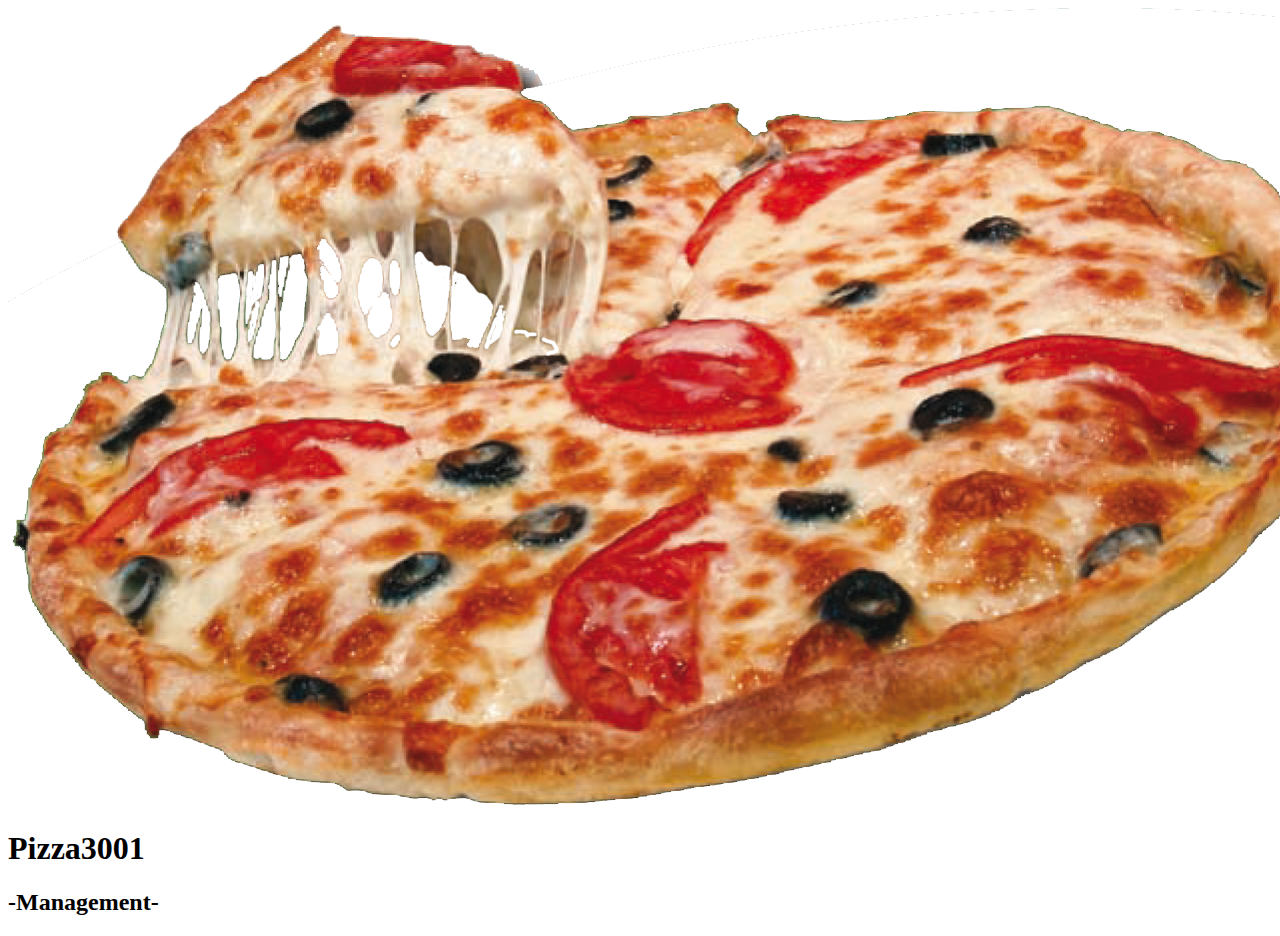
==== sales-data.html @ a3aad66a "changed names of index.html and sales-data.html" ====
<!DOCTYPE html>
<html>
  <head>
    <meta charset="utf-8">
    <title>Pizza Odyssey</title>
    <link href="style.css" rel="stylesheet" type="css/text">
  </head>
  <body>
    <img src="img/pizza.png"  alt="pizza image">
    <h1>Pizza3001</h1>
    <h2>&#45;Management&#45;</h2>

    <script src="pizza-data.js"></script>
    <script src = "app.js"></script>
  </body>
</html>
---- style.css ----
@font-face {
    font-family: 'know_your_productregular';
    src: url(fonts/knowYourProduct/know_your_product-webfont.eot);
    src: url(fonts/knowYourProduct/know_your_product-webfont.eot?#iefix) format(embedded-opentype),
         url(fonts/knowYourProduct/know_your_product-webfont.woff) format(woff),
         url(fonts/knowYourProduct/know_your_product-webfont.ttf) format(truetype),
         url(fonts/knowYourProduct/know_your_product-webfont.svg#know_your_productregular) format(svg);
    font-weight: normal;
    font-style: normal;

}



body{
  text-align: center;
  margin: auto;
  background: #161a40;
}

img{
  position: relative;
  top: 60px;
  left: 200px;
  z-index: -1;
  width: 113px;
  height: 67px;
}

h1{
  font-size: 64px;
  font-family: 'know_your_productregular', sans-serif;
  margin-bottom: 20px;
  z-index: 1;
}

h2{
  font-family: arial, serif;
}

table, th, td {
   border: 1px solid black;
}

td {
  text-align: center;
}
table{
  background: #ffffff;
  position: relative;
  top: 50%;
  left: 40%;
  padding: 5px;
  margin: 10px;
}
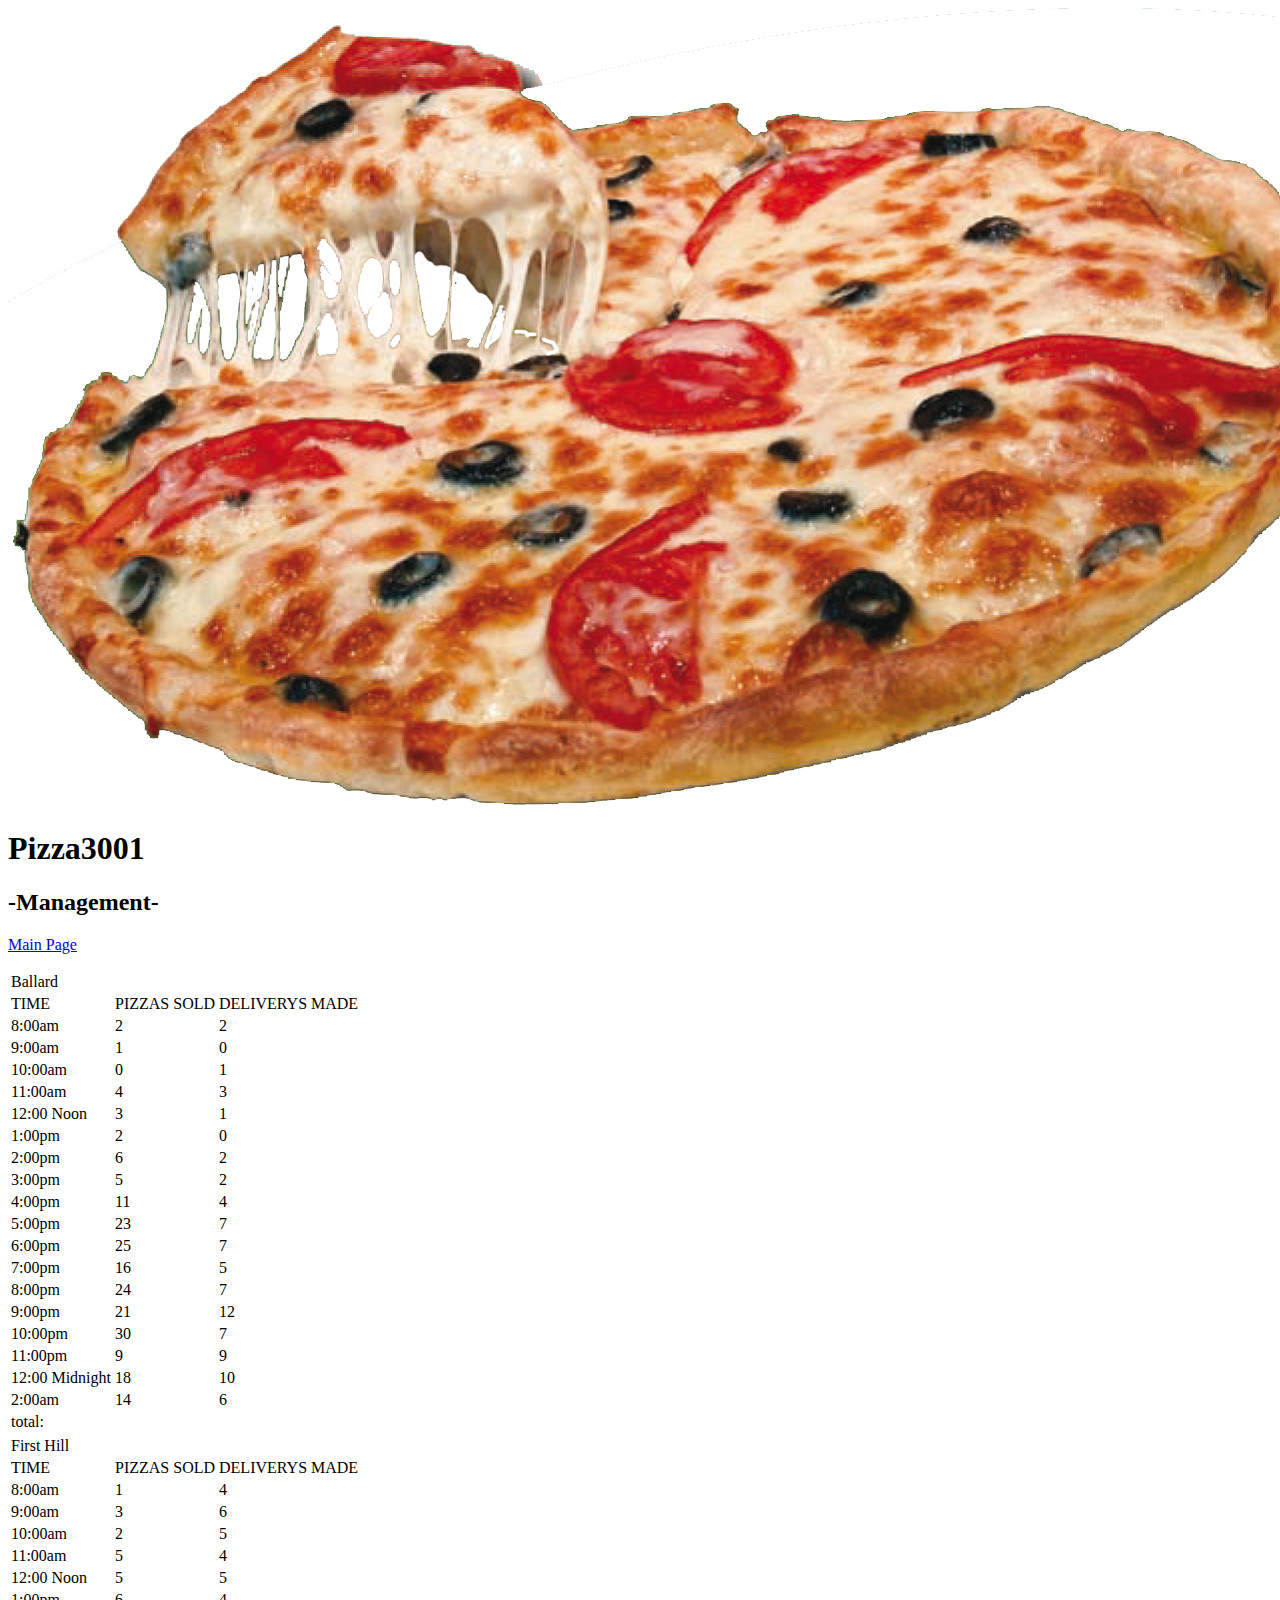
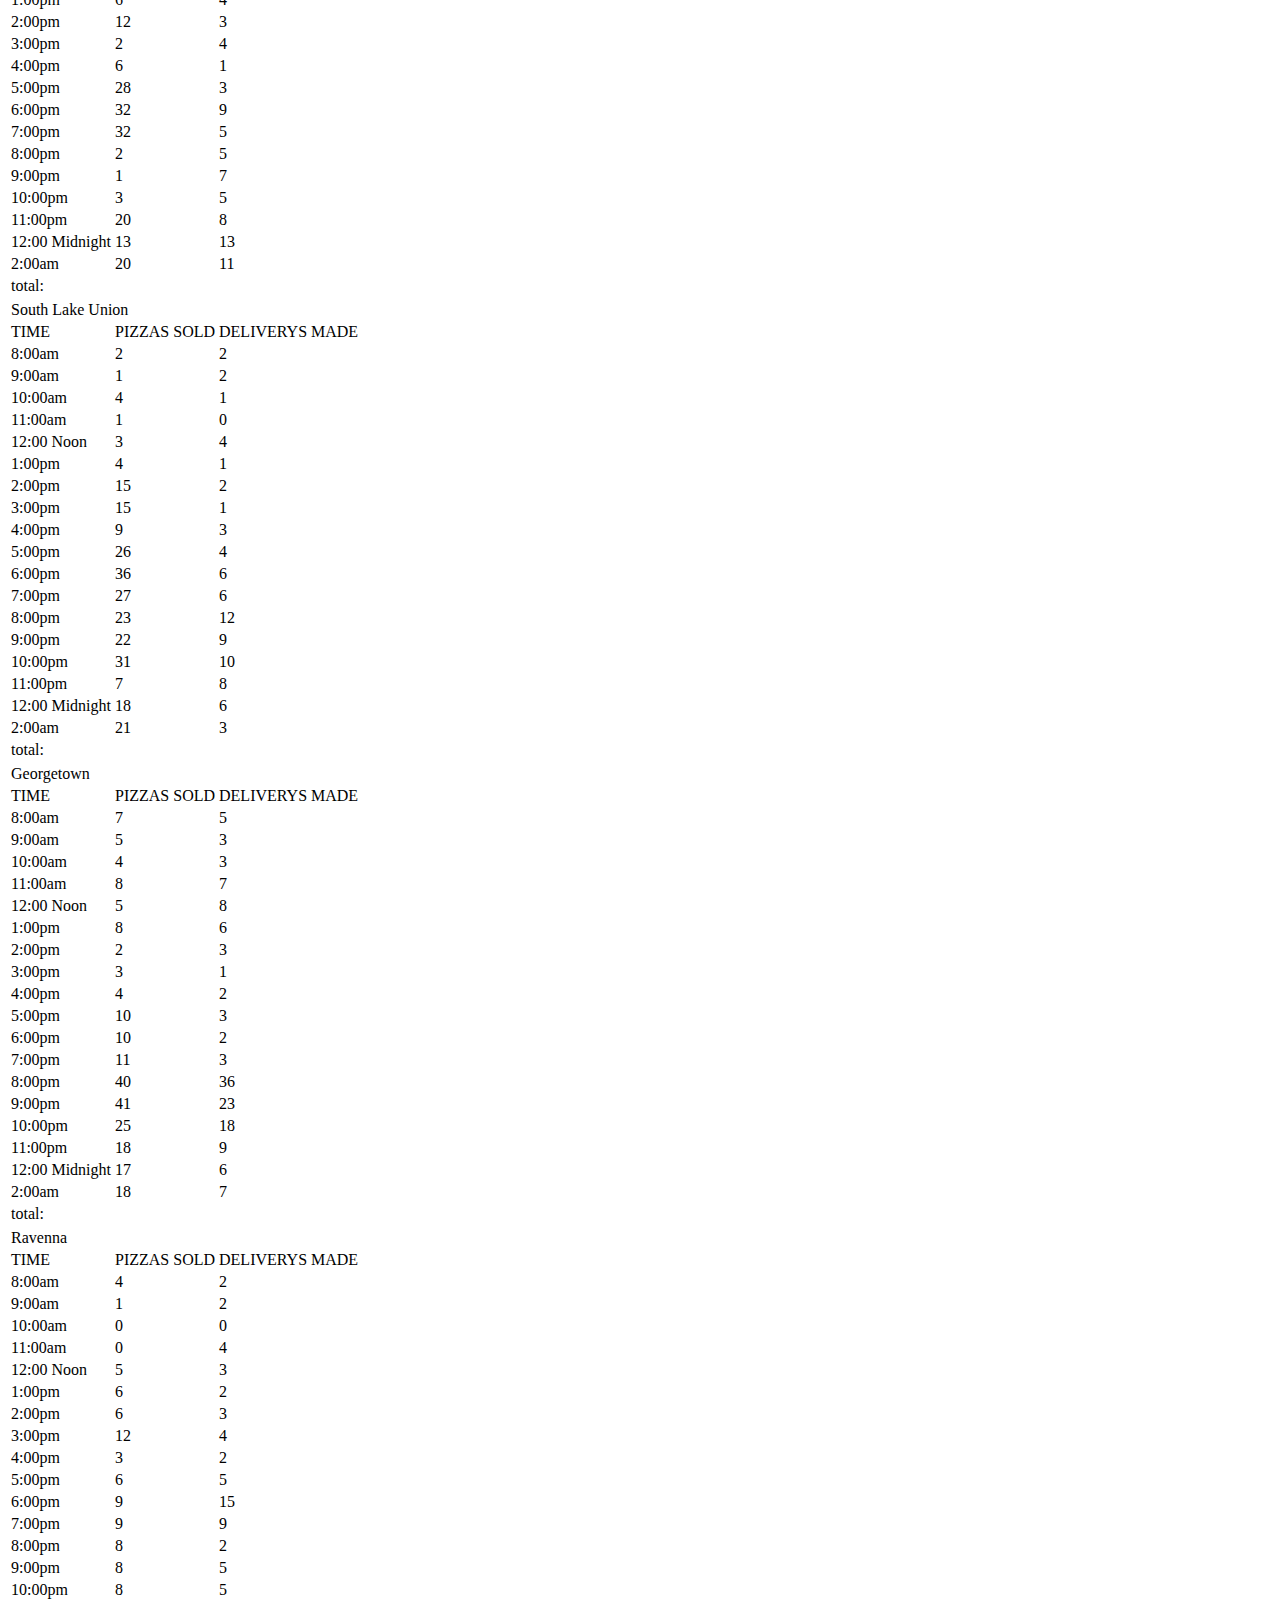
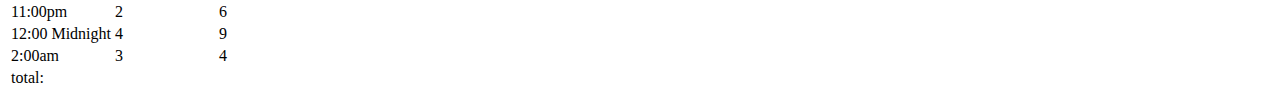
==== commit c3007035: "added images and modified files." ====
--- a/sales-data.html
+++ b/sales-data.html
@@ -10,6 +10,9 @@
     <h1>Pizza3001</h1>
     <h2>&#45;Management&#45;</h2>
 
+<p>
+  <a href="index.html">Main Page</a>
+</p>
     <script src="pizza-data.js"></script>
     <script src = "app.js"></script>
   </body>
--- a/style.css
+++ b/style.css
@@ -15,7 +15,8 @@
 body{
   text-align: center;
   margin: auto;
-  background: #161a40;
+  background-image: url(img/background.jpg);
+
 }
 
 img{
@@ -28,6 +29,10 @@
 }
 
 h1{
+  background: -webkit-linear-gradient(top, #384663, #000);
+  background: linear-gradient(top, #384663, #000);
+  -webkit-background-clip: text;
+  -webkit-text-fill-color: transparent;
   font-size: 64px;
   font-family: 'know_your_productregular', sans-serif;
   margin-bottom: 20px;
@@ -53,3 +58,12 @@
   padding: 5px;
   margin: 10px;
 }
+
+a:link{
+  color: #394663;
+  text-decoration: none;
+}
+
+a:hover{
+  color: #4ca199;
+}
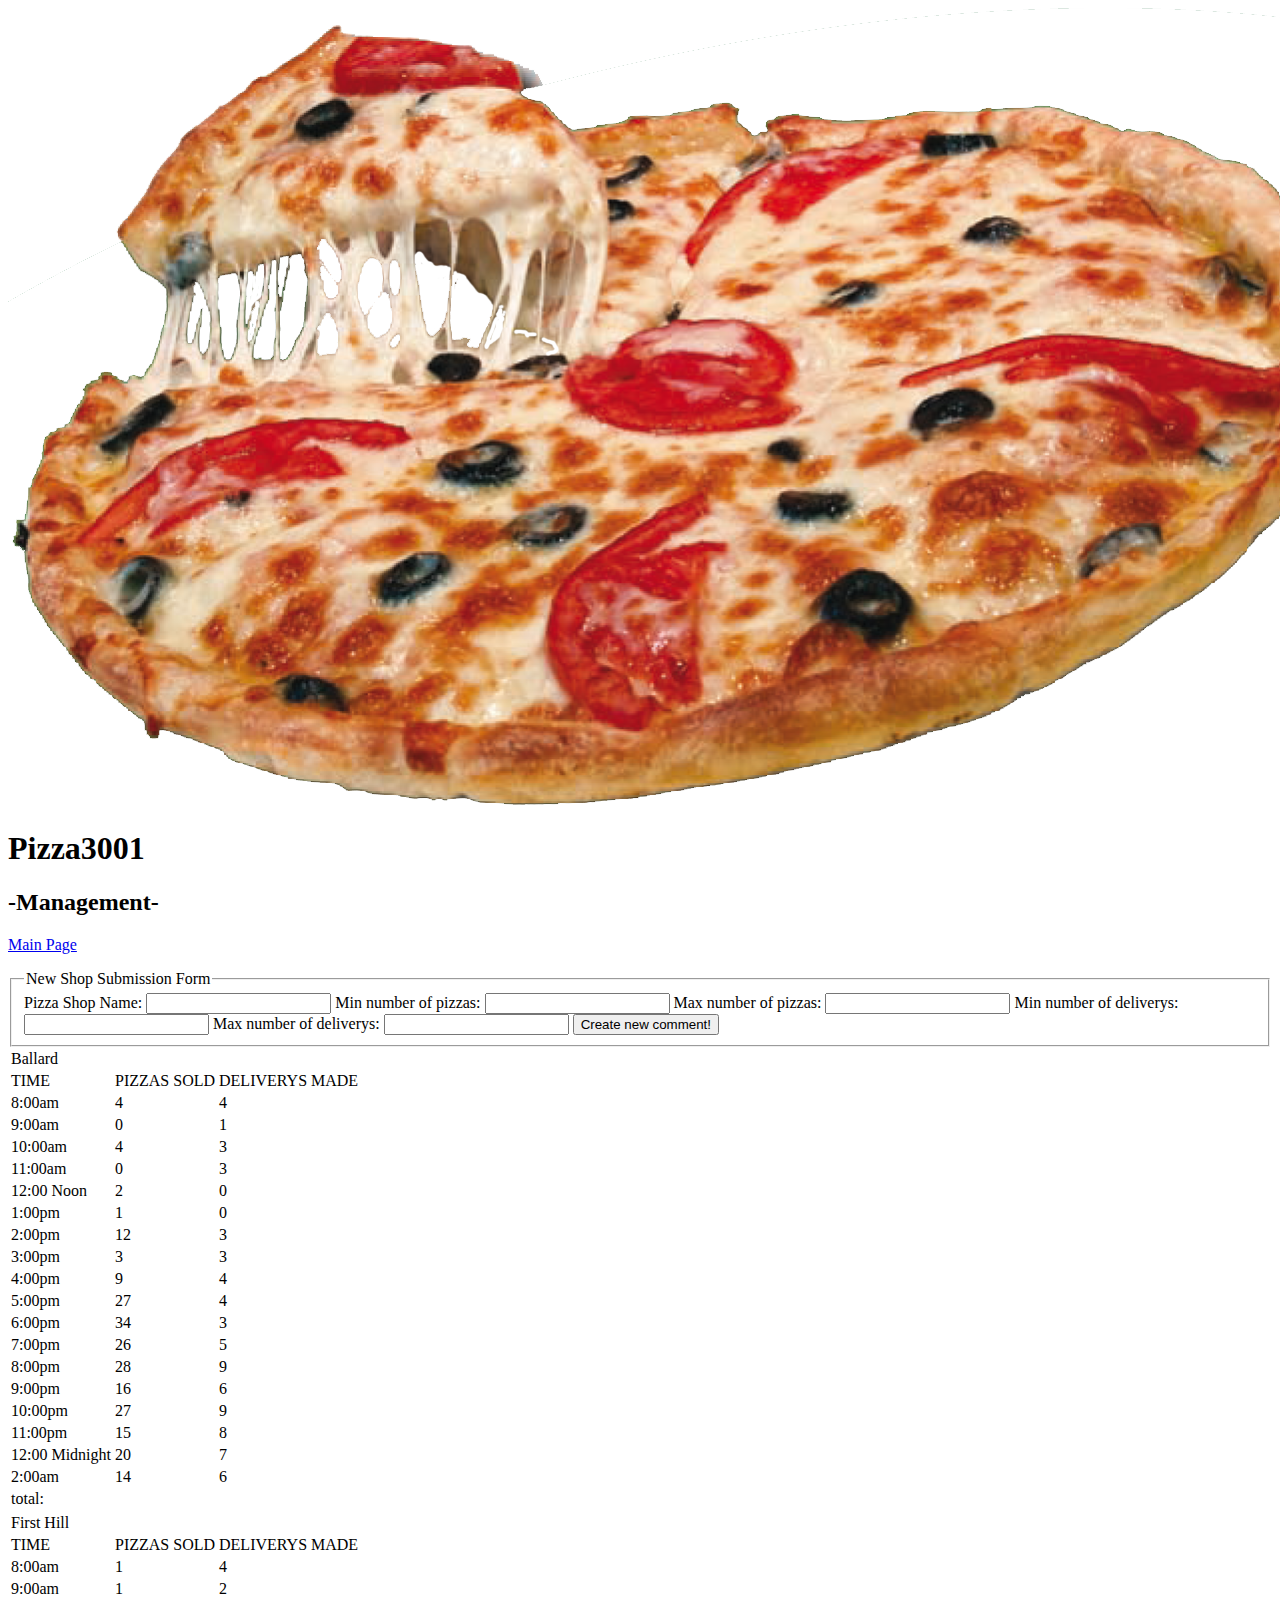
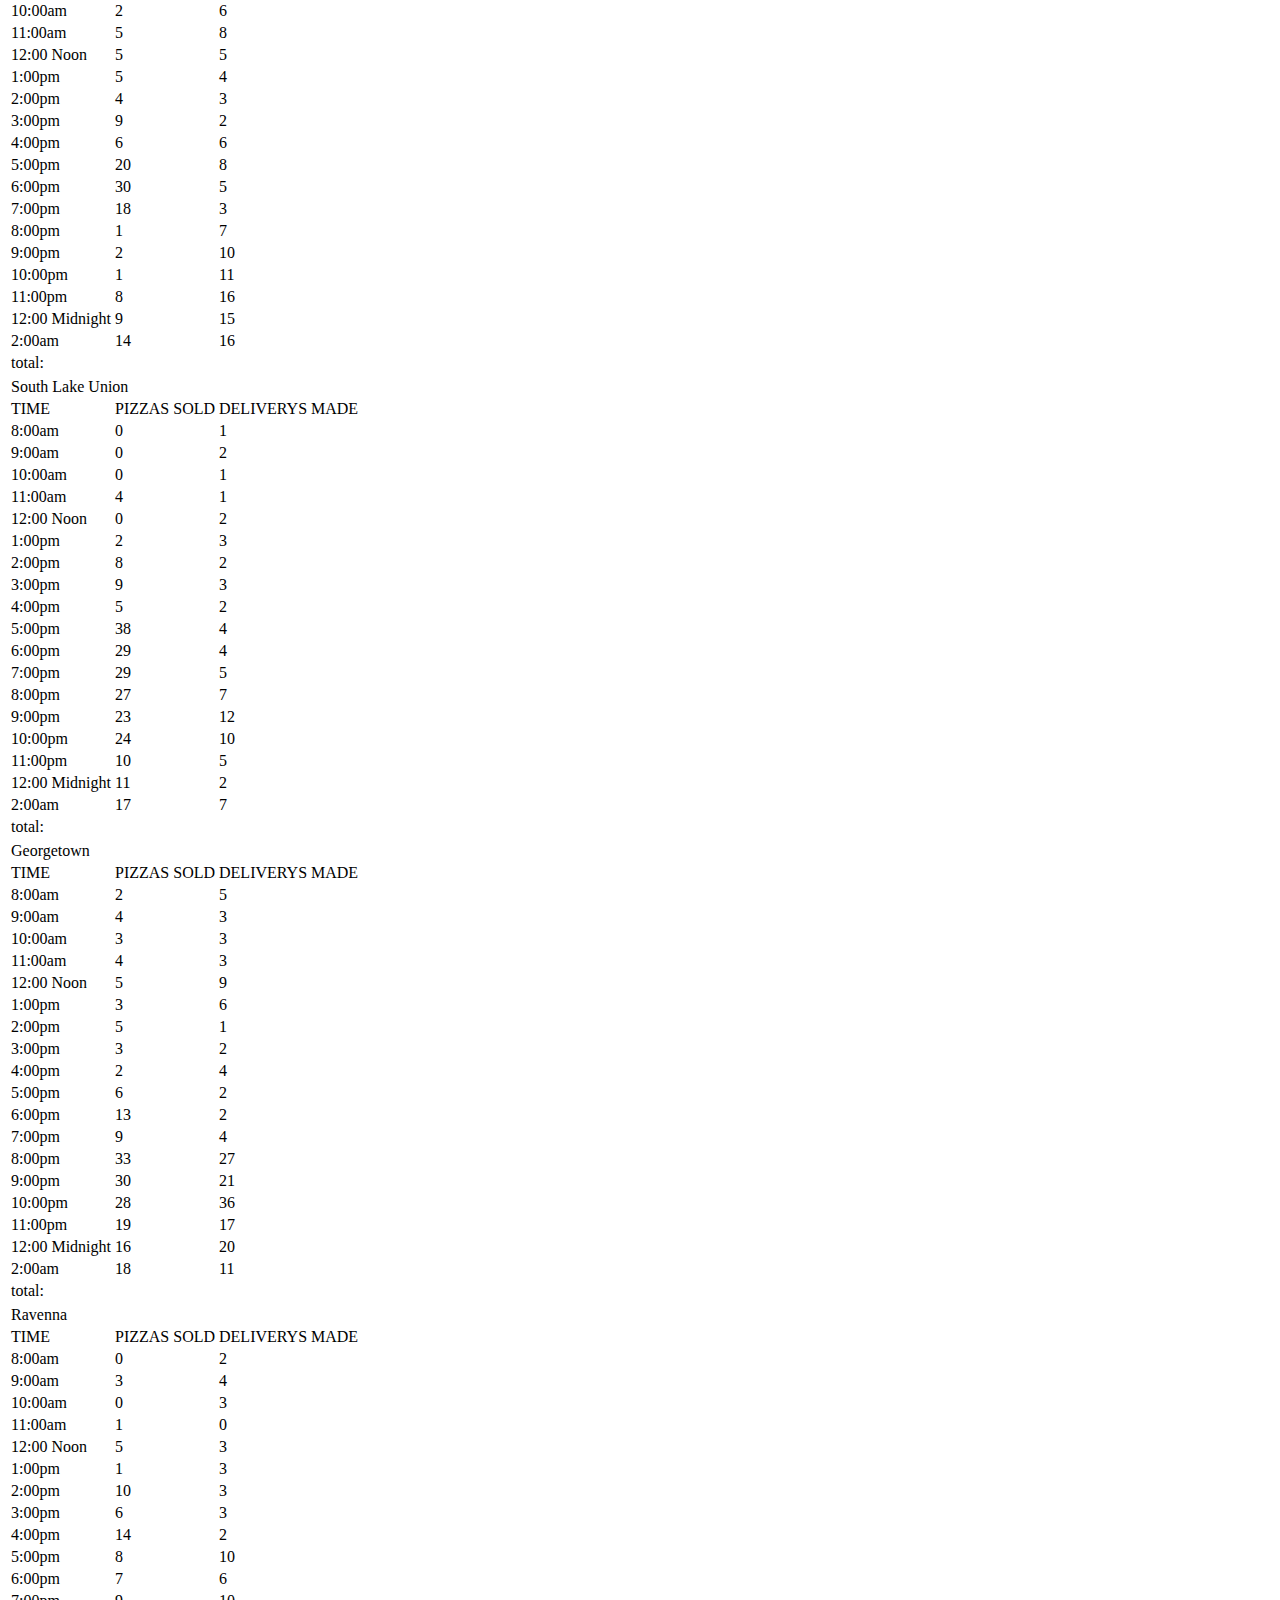
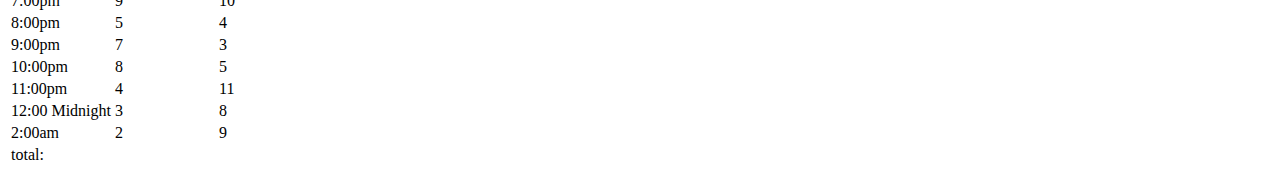
==== commit 09136c7a: "commiting to save" ====
--- a/sales-data.html
+++ b/sales-data.html
@@ -2,17 +2,42 @@
 <html>
   <head>
     <meta charset="utf-8">
-    <title>Pizza Odyssey</title>
+    <title>Pizza Odyssey sales-data</title>
     <link href="style.css" rel="stylesheet" type="css/text">
   </head>
   <body>
-    <img src="img/pizza.png"  alt="pizza image">
+    <div class="logo">
+      <img src="img/pizza.png"  alt="pizza image">
+    </div>
     <h1>Pizza3001</h1>
     <h2>&#45;Management&#45;</h2>
 
 <p>
   <a href="index.html">Main Page</a>
 </p>
+
+    <form id="data-form">
+        <fieldset>
+          <legend>New Shop Submission Form</legend>
+
+          <label for="locationName">Pizza Shop Name: </label>
+          <input name="locationName" type="text">
+
+          <label for="hourlyPMins">Min number of pizzas: </label>
+          <input name="hourlyPMins" type="text">
+
+          <label for="hourlyPMaxs">Max number of pizzas: </label>
+          <input name="hourlyPMaxs" type="text">
+
+          <label for="hourlyDMins"> Min number of deliverys: </label>
+          <input name="hourlyDMins" type="text">
+
+          <label for="hourlyDMaxs">Max number of deliverys:</label>
+          <input name="hourlyDMaxs" type="text">
+
+          <button id="comment-button" type="submit">Create new comment!</button>
+        </fieldset>
+      </form>
     <script src="pizza-data.js"></script>
     <script src = "app.js"></script>
   </body>
--- a/style.css
+++ b/style.css
@@ -19,13 +19,25 @@
 
 }
 
-img{
+.header{
+  background: rgba(0, 0, 0, 0.2);
+}
+
+.header ul li{
+  color: #6992ee;
+}
+
+.logo img{
   position: relative;
   top: 60px;
   left: 200px;
   z-index: -1;
   width: 113px;
   height: 67px;
+}
+
+ul li{
+  list-style-type: none;
 }
 
 h1{
@@ -58,12 +70,34 @@
   padding: 5px;
   margin: 10px;
 }
+.nav ul {
+    display: flex;
+    justify-content: flex-end;
+    flex-direction: row;
+    list-style-type: none;
+    margin: 0;
+    padding: 0;
+}
+
+.nav li {
+  font-size: 18px;
+  margin: 10px;
+}
 
 a:link{
-  color: #394663;
+  color: #6992ee;
   text-decoration: none;
 }
 
 a:hover{
   color: #4ca199;
 }
+
+.image{
+  font-size: 18px;
+}
+
+.hut img{
+  height: 520px;
+  width: 100%;
+}
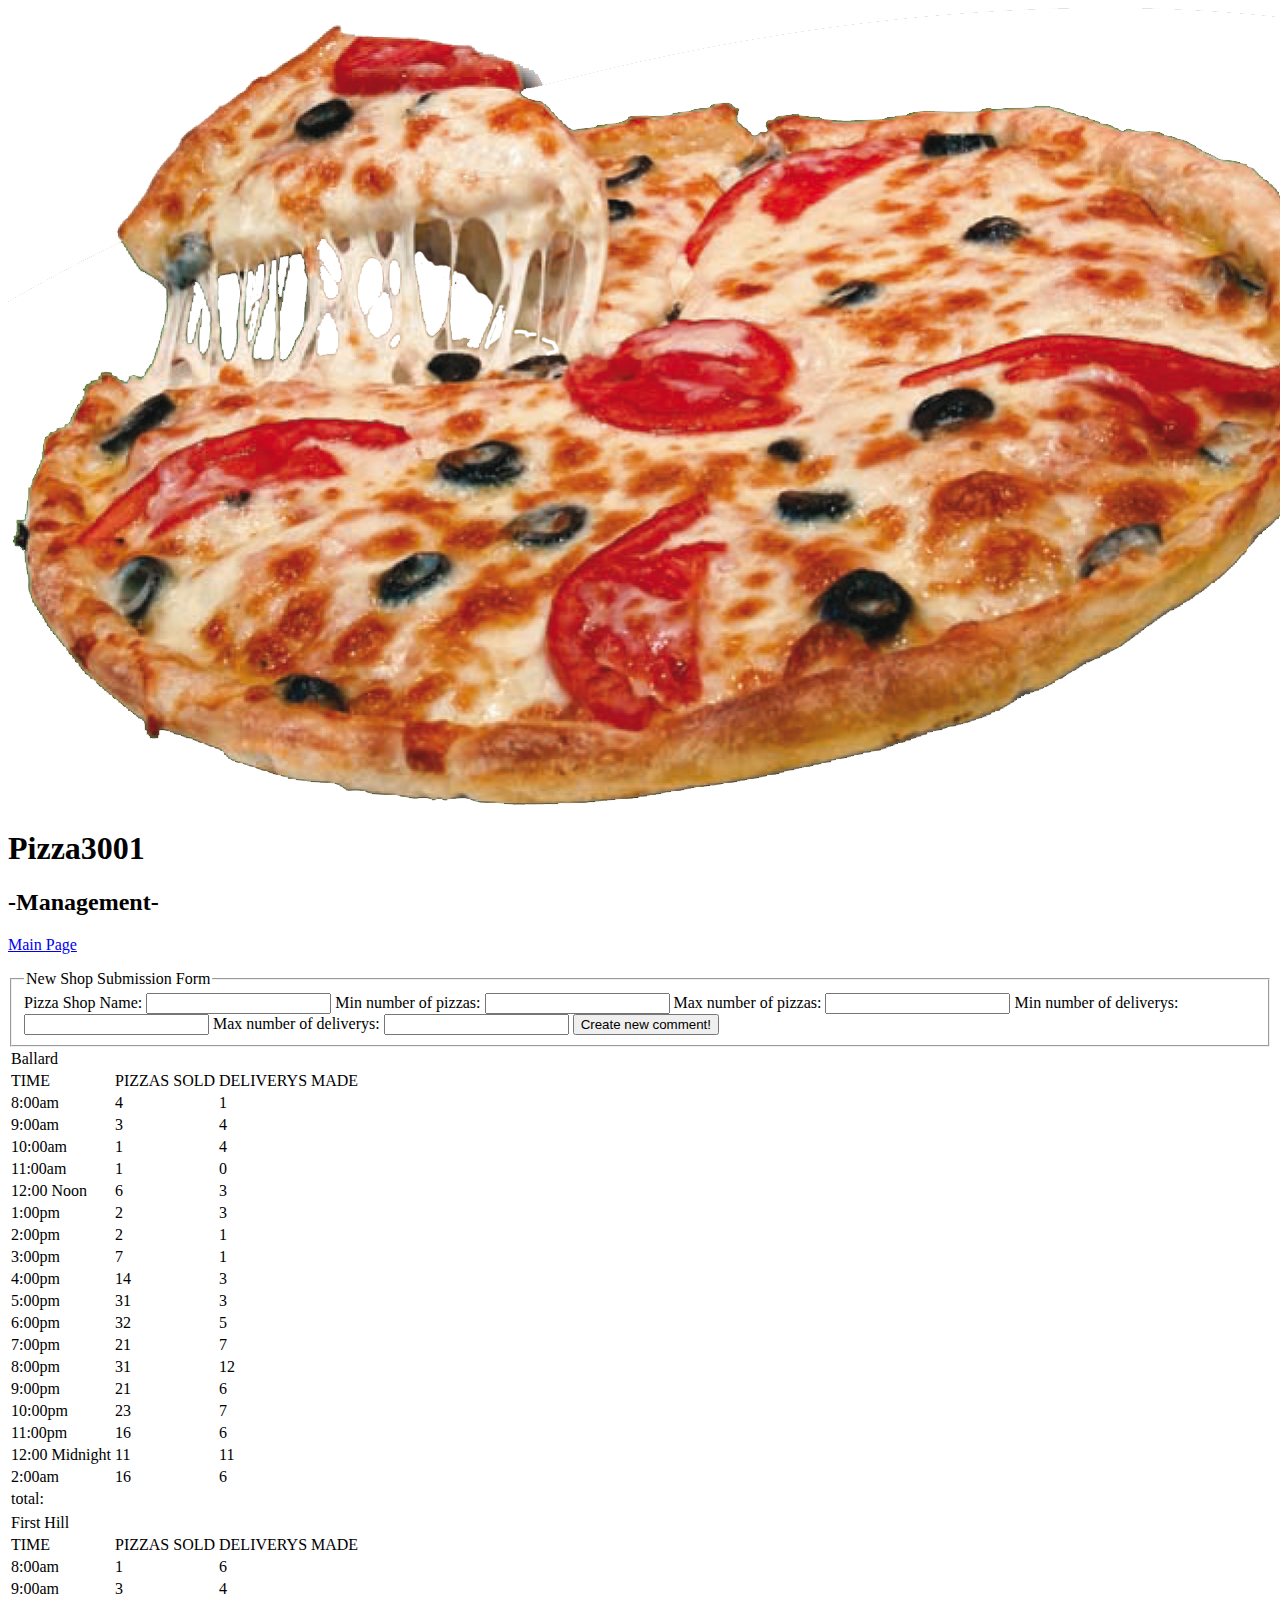
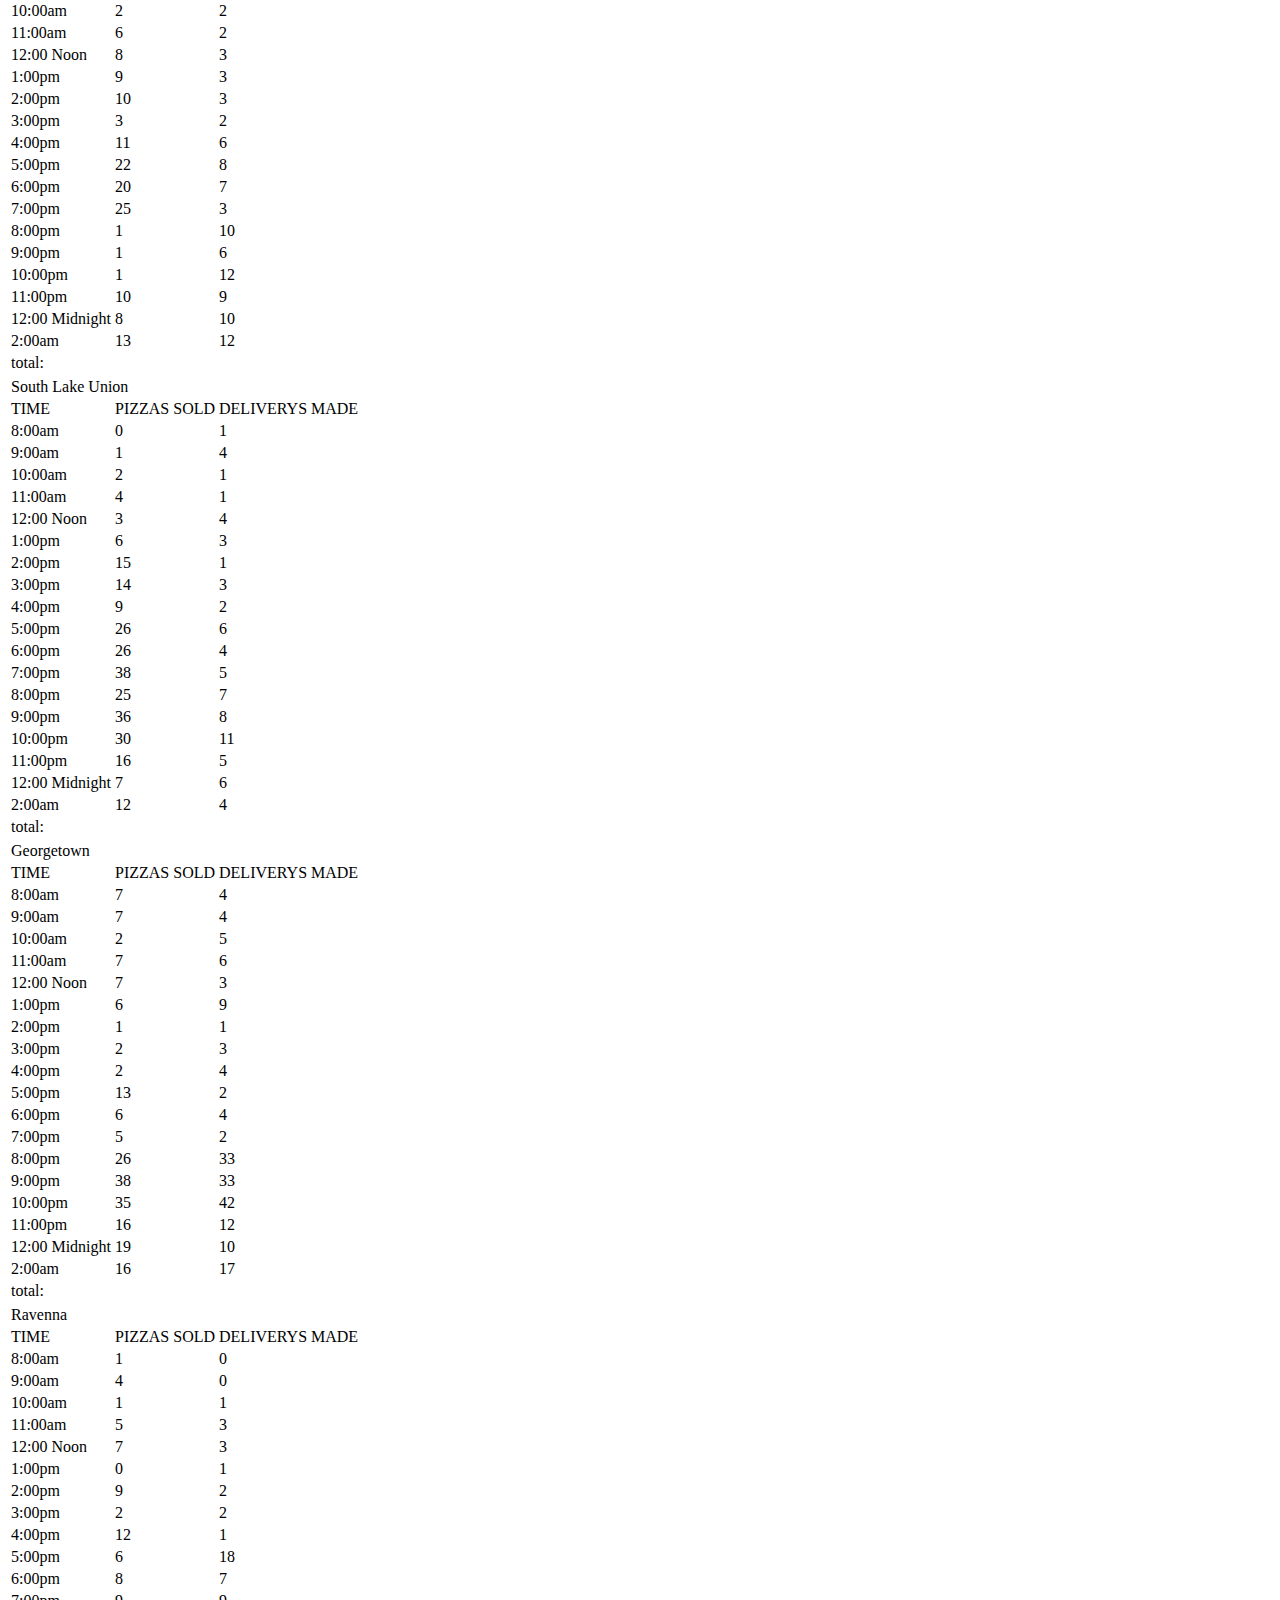
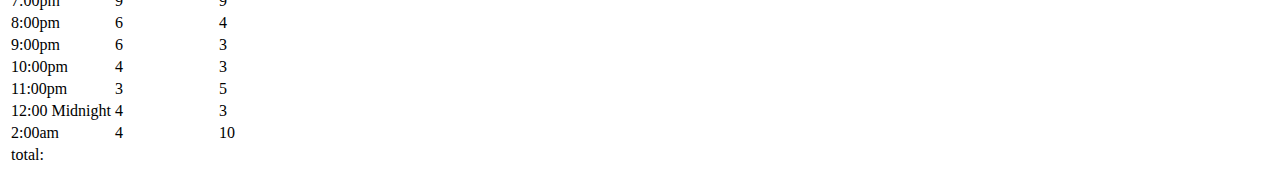
==== commit ebcfeef7: "added detail to site" ====
--- a/sales-data.html
+++ b/sales-data.html
@@ -39,6 +39,7 @@
         </fieldset>
       </form>
     <script src="pizza-data.js"></script>
+    <script src="newTable.js"></script>
     <script src = "app.js"></script>
   </body>
 </html>
--- a/style.css
+++ b/style.css
@@ -13,10 +13,34 @@
 
 
 body{
+  background-image: url(img/background.jpg);
+}
+.container{
+  width:960px;
+  background-image: url(img/background.jpg);
+  background: rgba(255, 255, 255, 0.6);
   text-align: center;
   margin: auto;
-  background-image: url(img/background.jpg);
+  font-family: arial;
+  -moz-box-shadow: inset 2px 2px 2px rgba(255, 255, 255, .4), inset -2px -2px 2px rgba(0, 0, 0, .4);
+ -webkit-box-shadow: inset 2px 2px 2px rgba(255, 255, 255, .4), inset -2px -2px 2px rgba(0, 0, 0, .4);
+ box-shadow: inset 2px 2px 2px rgba(255, 255, 255, .4), inset -2px -2px 2px rgba(0, 0, 0, .4);
+}
 
+.rivet1 img{
+  width: 5%;
+  height: 5%;
+  display: flex;
+  justify-content: flex-end;
+}
+
+.rivet2 img{
+  position: relative;
+  top: -5px;
+  right: 5px;
+  margin: 0px;
+  width: 5%;
+  height: 5%;
 }
 
 .header{
@@ -41,12 +65,13 @@
 }
 
 h1{
-  background: -webkit-linear-gradient(top, #384663, #000);
-  background: linear-gradient(top, #384663, #000);
+  background: -webkit-linear-gradient(top, #8a110d, #000);
+  background: linear-gradient(top, #8a110d, #000);
   -webkit-background-clip: text;
   -webkit-text-fill-color: transparent;
   font-size: 64px;
   font-family: 'know_your_productregular', sans-serif;
+  text-shadow: 1px 1px 2px black;
   margin-bottom: 20px;
   z-index: 1;
 }
@@ -101,3 +126,21 @@
   height: 520px;
   width: 100%;
 }
+
+.info h2{
+  font-family: 'know_your_productregular', sans-serif;
+  font-size: 26px;
+  border-bottom: 5px solid #4e4e4e;
+  margin: 50px;
+  display: flex;
+  justify-content: center;
+  color: #ffffff;
+  text-shadow: 2px 2px #8a110d;
+}
+.info p{
+  color: #ffffff;
+  font-size: 18px;
+  text-transform: uppercase;
+  padding: 10px;
+  text-shadow: 2px 2px #8a110d;
+}
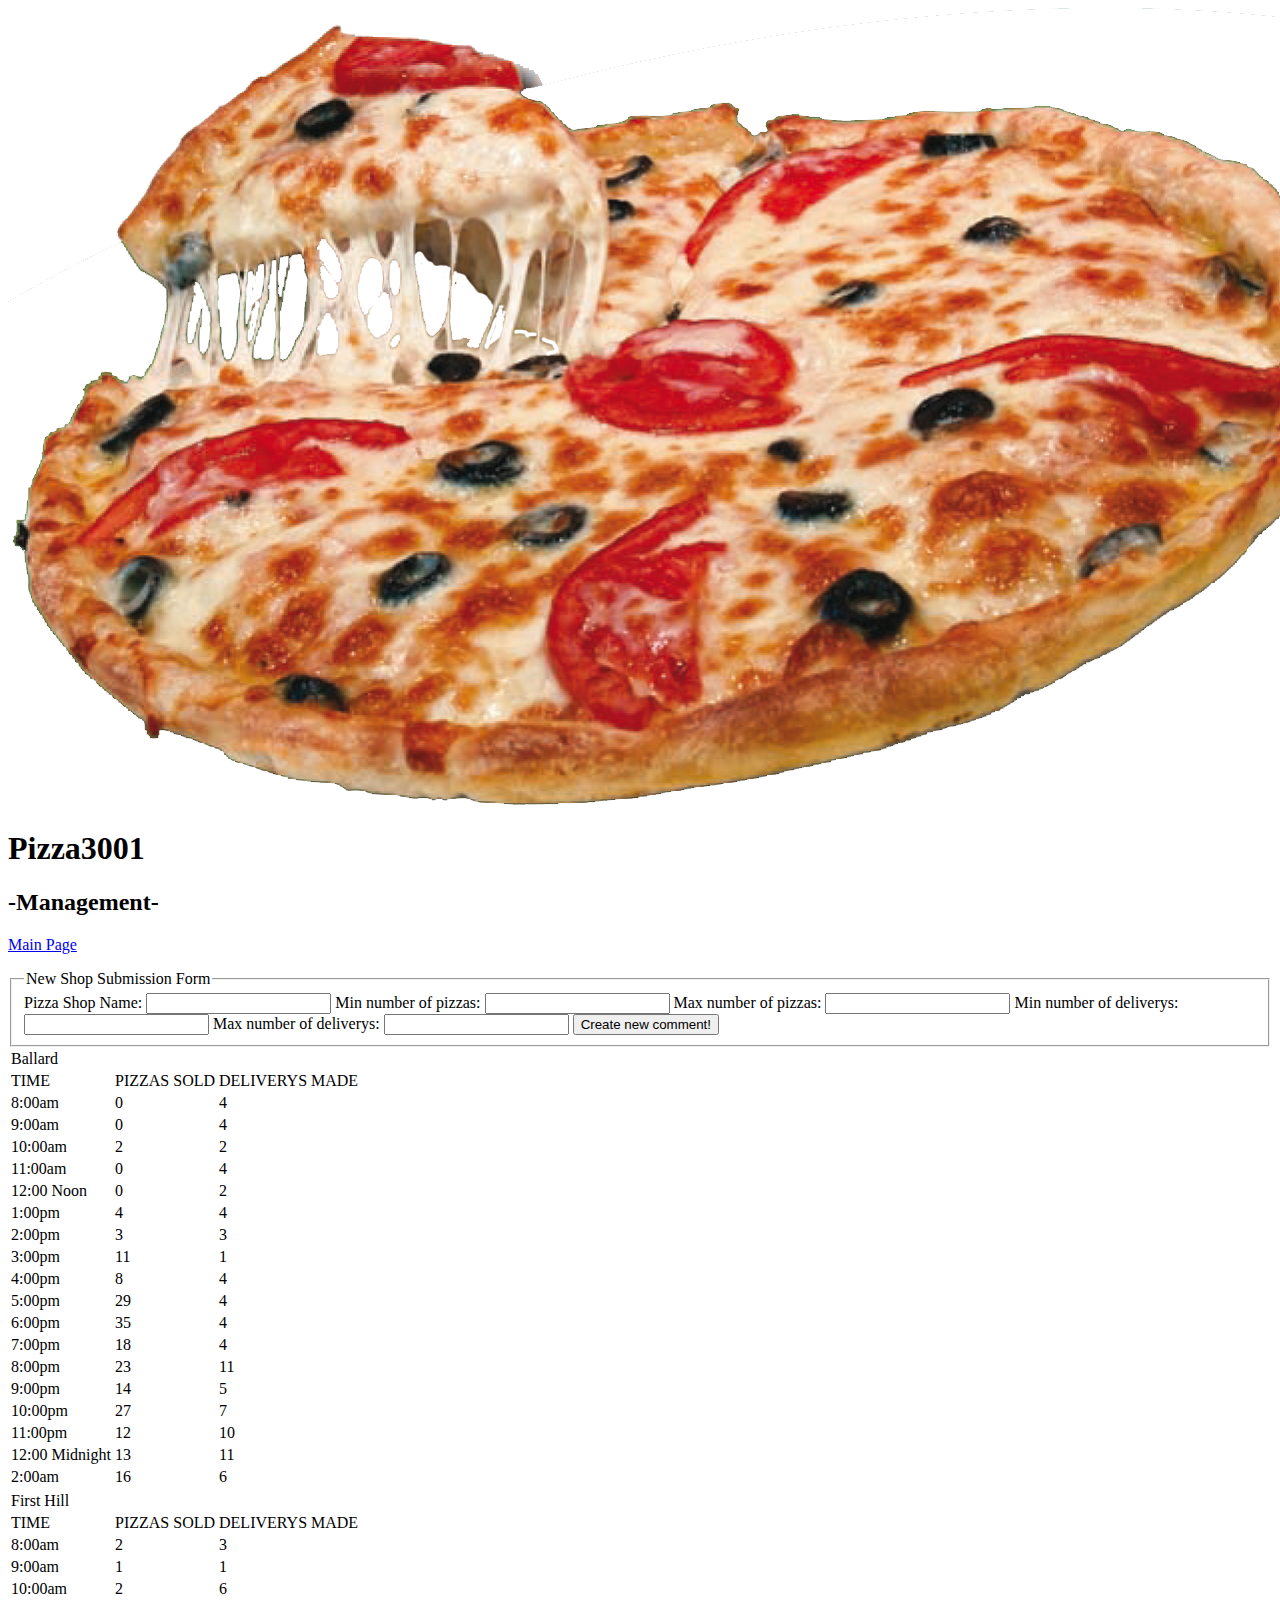
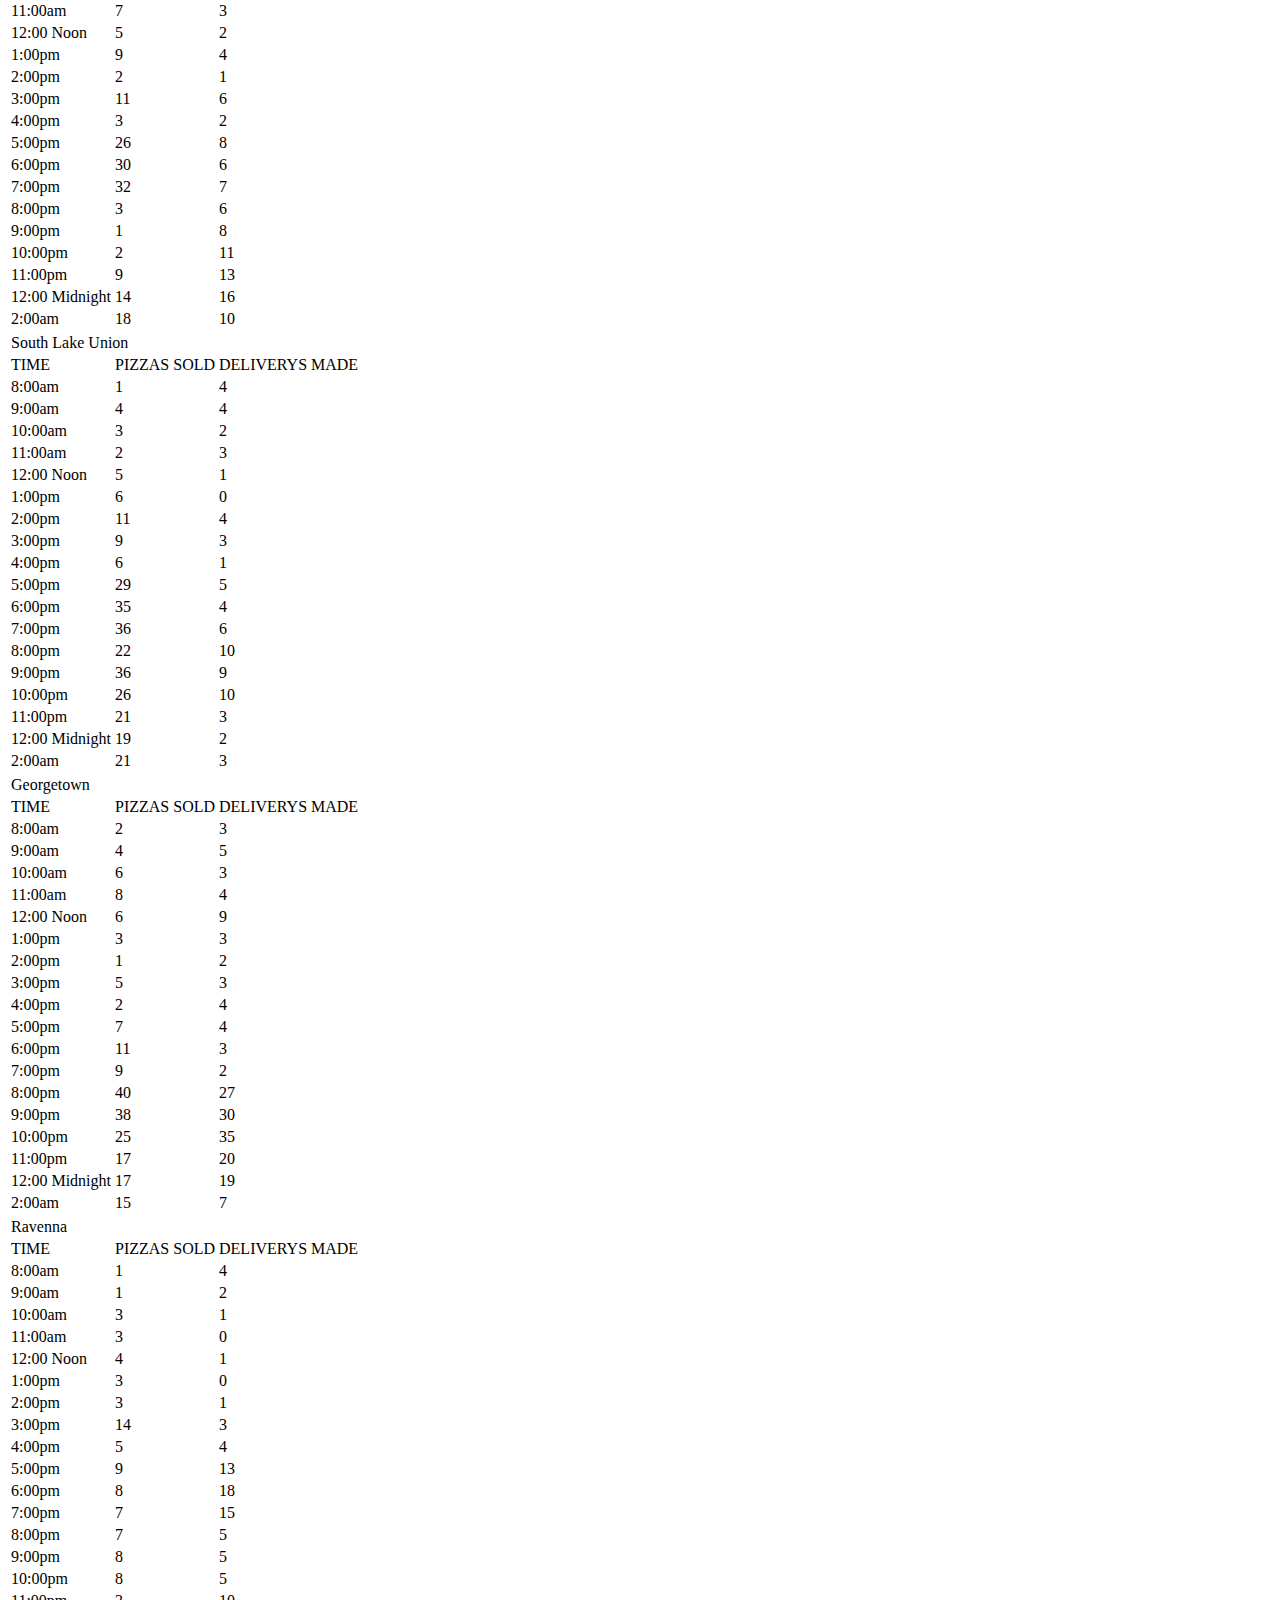
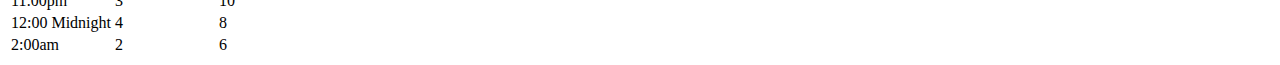
==== commit eec0dde0: "allowed tables to bet set in id sales_data" ====
--- a/sales-data.html
+++ b/sales-data.html
@@ -6,10 +6,13 @@
     <link href="style.css" rel="stylesheet" type="css/text">
   </head>
   <body>
-    <div class="logo">
-      <img src="img/pizza.png"  alt="pizza image">
-    </div>
-    <h1>Pizza3001</h1>
+    <div class="container">
+    <div class="header">
+      <div class="logo">
+        <img src="img/pizza.png"  alt="pizza image">
+      </div>
+      <h1>Pizza3001</h1>
+  </div>
     <h2>&#45;Management&#45;</h2>
 
 <p>
@@ -38,8 +41,12 @@
           <button id="comment-button" type="submit">Create new comment!</button>
         </fieldset>
       </form>
+      <div id="store_data">
+
+      </div>
     <script src="pizza-data.js"></script>
     <script src="newTable.js"></script>
     <script src = "app.js"></script>
+  </div>
   </body>
 </html>
--- a/style.css
+++ b/style.css
@@ -36,8 +36,26 @@
 
 .rivet2 img{
   position: relative;
-  top: -5px;
-  right: 5px;
+  top: -65px;
+  left: 450px;
+  margin: 0px;
+  width: 5%;
+  height: 5%;
+}
+
+.rivet3 img{
+  width: 5%;
+  height: 5%;
+  position: relative;
+  top: 90px;
+  display: flex;
+  justify-content: flex-end;
+}
+
+.rivet4 img{
+  position: relative;
+  top: 25px;
+  left: 450px;
   margin: 0px;
   width: 5%;
   height: 5%;
